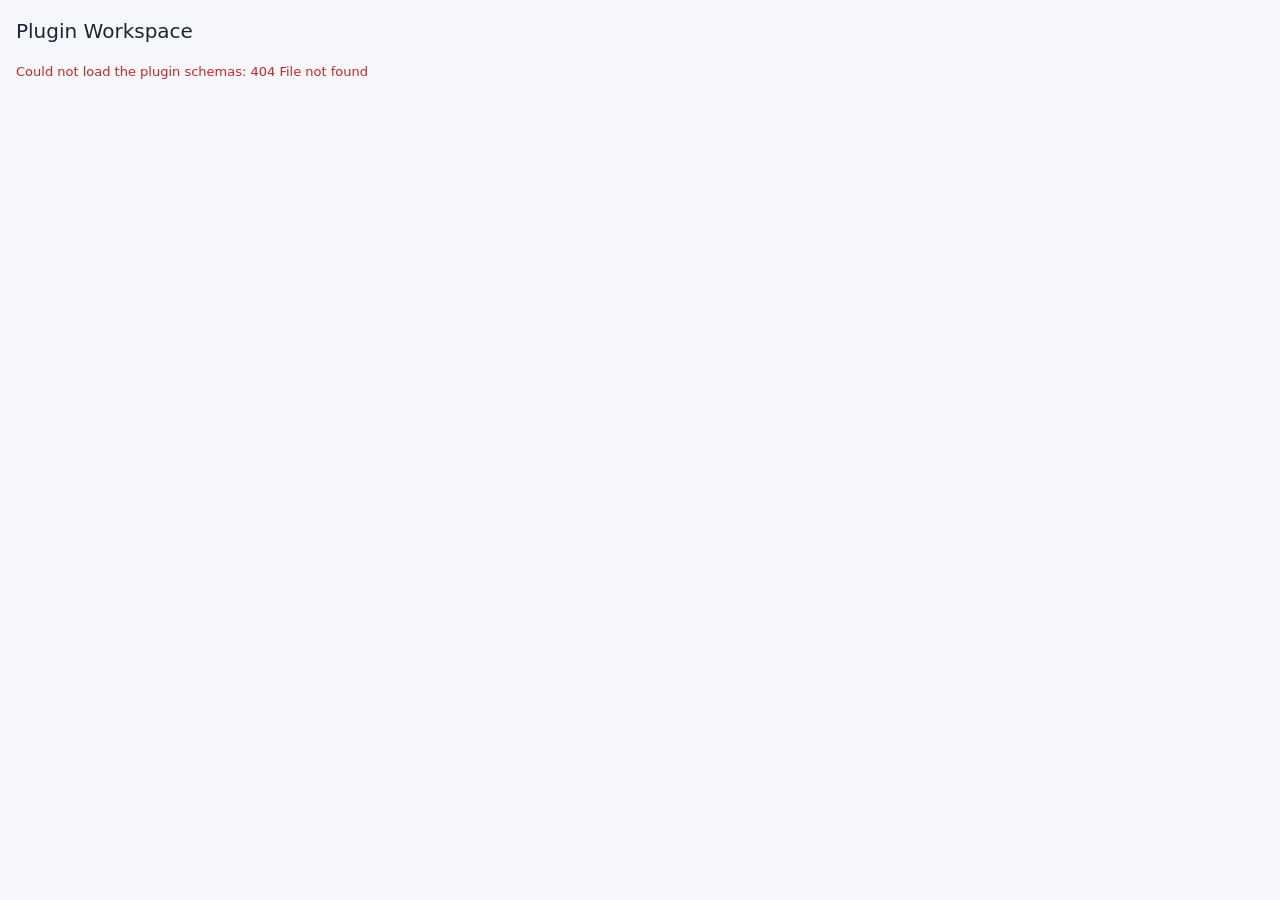
==== src/test_app/dashboards/plugin_workspace/static/index.html @ 032b040e "Add initial implementation of dashboards and external services - Introduced `Lab Monitor` and `Plugi" ====
<!doctype html>
<html lang="en">
<head>
<meta charset="utf-8">
<meta name="viewport" content="width=device-width, initial-scale=1">
<title>Plugin Workspace</title>
<style>
  :root {
    --bg: #f5f7fa;
    --paper: #ffffff;
    --text: #1d2433;
    --muted: #5b6577;
    --primary: #2a4cdf;
    --divider: #dde2ea;
    --error: #c62828;
    --success: #2e7d32;
    --warning: #b26a00;
    --radius: 8px;
    color-scheme: light;
  }
  @media (prefers-color-scheme: dark) {
    :root:not([data-mui-color-scheme="light"]) {
      --bg: #12151c;
      --paper: #1b1f29;
      --text: #e7eaf0;
      --muted: #9aa3b5;
      --primary: #8ea2ff;
      --divider: #2c3240;
      --error: #ef7a7a;
      --success: #7bc47f;
      --warning: #f0b45c;
      color-scheme: dark;
    }
  }
  :root[data-mui-color-scheme="dark"] {
    --bg: #12151c;
    --paper: #1b1f29;
    --text: #e7eaf0;
    --muted: #9aa3b5;
    --primary: #8ea2ff;
    --divider: #2c3240;
    --error: #ef7a7a;
    --success: #7bc47f;
    --warning: #f0b45c;
    color-scheme: dark;
  }
  * { box-sizing: border-box; }
  body {
    margin: 0;
    padding: 16px;
    background: var(--bg);
    color: var(--text);
    font: 14px/1.5 Roboto, system-ui, -apple-system, "Segoe UI", sans-serif;
  }
  a { color: var(--primary); text-decoration: none; }
  a:hover { text-decoration: underline; }
  h1 { font-size: 20px; font-weight: 500; margin: 0; }
  h2 { font-size: 15px; font-weight: 500; margin: 0 0 12px; }
  header {
    display: flex; align-items: center; gap: 12px; flex-wrap: wrap;
    margin-bottom: 16px;
  }
  header .spacer { flex: 1; }
  .user { color: var(--muted); }
  .grid { display: grid; gap: 16px; }
  .tiles { grid-template-columns: repeat(auto-fit, minmax(150px, 1fr)); }
  .cols { grid-template-columns: repeat(auto-fit, minmax(340px, 1fr)); margin-top: 16px; }
  .card {
    background: var(--paper);
    border: 1px solid var(--divider);
    border-radius: var(--radius);
    padding: 16px;
    min-width: 0;
  }
  .tile .label { color: var(--muted); font-size: 12px; text-transform: uppercase; letter-spacing: .04em; }
  .tile .value { font-size: 28px; font-weight: 500; font-variant-numeric: tabular-nums; }
  .bar-row { display: grid; grid-template-columns: minmax(0, 1fr) auto; gap: 2px 8px; margin-bottom: 10px; }
  .bar-row .name { overflow: hidden; text-overflow: ellipsis; white-space: nowrap; }
  .bar-row .count { color: var(--muted); font-variant-numeric: tabular-nums; }
  .bar { grid-column: 1 / -1; height: 6px; border-radius: 3px; background: var(--divider); overflow: hidden; }
  .bar > span { display: block; height: 100%; background: var(--primary); border-radius: 3px; }
  table { width: 100%; border-collapse: collapse; }
  th, td { text-align: left; padding: 6px 8px; border-bottom: 1px solid var(--divider); vertical-align: top; }
  th { color: var(--muted); font-weight: 500; font-size: 12px; }
  td.num, th.num { text-align: right; font-variant-numeric: tabular-nums; }
  tr:last-child td { border-bottom: none; }
  .table-wrap { overflow-x: auto; }
  .sub { color: var(--muted); font-size: 12px; }
  .chip {
    display: inline-block; padding: 0 8px; border-radius: 10px; font-size: 12px;
    border: 1px solid currentColor; white-space: nowrap;
  }
  .chip.ok { color: var(--success); }
  .chip.fail { color: var(--error); }
  .chip.busy { color: var(--warning); }
  .chip.muted { color: var(--muted); }
  form { display: grid; gap: 12px; }
  .row { display: flex; gap: 12px; flex-wrap: wrap; }
  .row > .field { flex: 1 1 200px; }
  .field { display: flex; flex-direction: column; gap: 4px; font-size: 12px; color: var(--muted); min-width: 0; }
  .field .hint { font-size: 12px; }
  .with-unit { display: flex; align-items: center; gap: 6px; }
  .with-unit input { flex: 1; }
  .with-unit .unit { color: var(--muted); font-size: 13px; white-space: nowrap; }
  input, select {
    font: inherit; color: var(--text); background: var(--bg);
    border: 1px solid var(--divider); border-radius: 4px; padding: 6px 8px; min-width: 0; width: 100%;
  }
  fieldset {
    border: 1px solid var(--divider); border-radius: 6px; margin: 0; padding: 12px;
    display: grid; gap: 12px; grid-template-columns: repeat(auto-fit, minmax(200px, 1fr));
  }
  legend { color: var(--muted); font-size: 12px; padding: 0 4px; }
  button {
    font: inherit; font-weight: 500; cursor: pointer;
    border: 1px solid var(--primary); border-radius: 4px; padding: 6px 14px;
    background: var(--primary); color: var(--paper); justify-self: start;
  }
  button.secondary { background: transparent; color: var(--primary); }
  button:disabled { opacity: .5; cursor: default; }
  .status { min-height: 1.5em; font-size: 13px; color: var(--muted); }
  .status.error { color: var(--error); }
  .status.success { color: var(--success); }
  .empty { color: var(--muted); padding: 8px 0; }
  .signed-out { max-width: 520px; margin: 48px auto; text-align: center; }
  .signed-out p { color: var(--muted); }
  [hidden] { display: none !important; }
</style>
</head>
<body>
<header>
  <h1>Plugin Workspace</h1>
  <span class="chip muted" id="plugin" hidden></span>
  <span class="user" id="user"></span>
  <span class="spacer"></span>
  <button class="secondary" id="refresh" type="button" hidden>Refresh</button>
</header>

<div class="status" id="global-status">Loading…</div>

<section class="card signed-out" id="signed-out" hidden>
  <h2>You are not signed in</h2>
  <p>
    This workspace creates projects and entries for the logged-in NOMAD user.
    Sign in to NOMAD, then reload this page.
  </p>
  <p><a id="gui-link" target="_top" href="#">Go to NOMAD</a></p>
</section>

<main id="content" hidden>
  <section class="grid tiles">
    <div class="card tile"><div class="label">Entries</div><div class="value" id="t-entries">–</div></div>
    <div class="card tile"><div class="label">Projects</div><div class="value" id="t-projects">–</div></div>
    <div class="card tile"><div class="label">Published</div><div class="value" id="t-published">–</div></div>
    <div class="card tile"><div class="label">Unpublished</div><div class="value" id="t-unpublished">–</div></div>
    <div class="card tile"><div class="label">Failed processing</div><div class="value" id="t-failed">–</div></div>
  </section>

  <section class="grid cols">
    <div class="card">
      <h2>New entry</h2>
      <form id="entry-form" novalidate>
        <div class="row">
          <label class="field">Project
            <select id="project" required></select>
          </label>
          <label class="field" id="project-name-field" hidden>New project name
            <input id="project-name" maxlength="120" placeholder="e.g. Thin films batch 12">
          </label>
        </div>
        <div class="row">
          <label class="field">Schema
            <select id="schema" required></select>
            <span class="hint" id="schema-description"></span>
          </label>
          <label class="field">Entry name
            <input id="entry-name" required maxlength="120" placeholder="e.g. Sample A-07">
          </label>
        </div>
        <fieldset id="schema-fields" hidden><legend>Values</legend></fieldset>
        <button type="submit" id="create">Create entry</button>
        <div class="status" id="action-status"></div>
      </form>
    </div>

    <div class="card">
      <h2>Entries per schema</h2>
      <div id="schema-counts"></div>
    </div>
  </section>

  <section class="grid cols">
    <div class="card">
      <h2>Latest projects</h2>
      <div class="table-wrap">
        <table>
          <thead><tr><th>Project</th><th class="num">Entries</th><th>Status</th></tr></thead>
          <tbody id="projects"></tbody>
        </table>
      </div>
    </div>

    <div class="card">
      <h2>Latest entries</h2>
      <div class="table-wrap">
        <table>
          <thead><tr><th>Entry</th><th>Schema</th><th>Status</th></tr></thead>
          <tbody id="entries"></tbody>
        </table>
      </div>
    </div>
  </section>
</main>

<script>
(function () {
  'use strict';

  // The dashboard is mounted at {api_base_path}/dashboards/{id_url_safe}/.
  var dashboardBase = window.location.pathname.replace(/(\/dashboards\/[^/]+\/).*$/, '$1');
  var apiBase = dashboardBase.replace(/\/dashboards\/[^/]+\/$/, '');
  var guiBase = findGuiBase();
  var NEW_PROJECT = '__new__';
  var schemas = [];

  var $ = function (id) { return document.getElementById(id); };

  function findGuiBase() {
    // The GUI page embedding us is .../dashboards/{id}; everything before that
    // is the GUI base. The parent is only readable when it is same-origin, the
    // referrer may be reduced to the bare origin when it is not.
    var candidates = [];
    try { candidates.push(window.parent !== window && window.parent.location.href); } catch (e) {}
    candidates.push(document.referrer);
    for (var i = 0; i < candidates.length; i++) {
      var url = candidates[i];
      if (!url) continue;
      var match = url.match(/^(.*?)\/dashboards\//);
      if (match) return match[1];
      if (window.parent !== window) return url.replace(/\/+$/, '');
    }
    return window.location.origin + apiBase + '/gui/v2';
  }

  function adoptParentTheme() {
    if (window.parent === window) return;
    var parentRoot;
    try { parentRoot = window.parent.document.documentElement; } catch (e) { return; }
    var mapping = {
      '--bg': '--mui-palette-background-default',
      '--paper': '--mui-palette-background-paper',
      '--text': '--mui-palette-text-primary',
      '--muted': '--mui-palette-text-secondary',
      '--primary': '--mui-palette-primary-main',
      '--divider': '--mui-palette-divider',
      '--error': '--mui-palette-error-main',
      '--success': '--mui-palette-success-main',
      '--warning': '--mui-palette-warning-main'
    };
    function apply() {
      var root = document.documentElement;
      var scheme = parentRoot.getAttribute('data-mui-color-scheme');
      if (scheme) root.setAttribute('data-mui-color-scheme', scheme);
      var style = window.parent.getComputedStyle(parentRoot);
      Object.keys(mapping).forEach(function (local) {
        var value = style.getPropertyValue(mapping[local]).trim();
        if (value) root.style.setProperty(local, value);
        else root.style.removeProperty(local);
      });
    }
    apply();
    new MutationObserver(apply).observe(parentRoot, {
      attributes: true, attributeFilter: ['data-mui-color-scheme', 'class', 'style']
    });
  }

  function request(url, options) {
    options = options || {};
    options.credentials = 'same-origin';
    // Without it, NOMAD's upload endpoints answer with a plain-text message.
    options.headers = Object.assign({Accept: 'application/json'}, options.headers);
    return fetch(url, options).then(function (response) {
      if (response.ok) return response.json();
      return response.json().catch(function () { return {}; }).then(function (body) {
        var detail = body && body.detail;
        if (Array.isArray(detail)) detail = detail.map(function (d) { return d.msg; }).join('; ');
        var error = new Error(detail || response.status + ' ' + response.statusText);
        error.status = response.status;
        throw error;
      });
    });
  }

  function nomad(path, options) { return request(apiBase + '/api/v1' + path, options); }
  function dashboard(path, options) { return request(dashboardBase + path, options); }

  function el(tag, attrs, children) {
    var node = document.createElement(tag);
    Object.keys(attrs || {}).forEach(function (key) {
      if (key === 'text') node.textContent = attrs[key];
      else node.setAttribute(key, attrs[key]);
    });
    (children || []).forEach(function (child) { if (child) node.appendChild(child); });
    return node;
  }

  function guiLink(path, label) {
    return el('a', {href: guiBase + path, target: '_top', text: label});
  }

  function fmt(n) { return n == null ? '–' : Number(n).toLocaleString(); }

  function ago(iso) {
    if (!iso) return '';
    var seconds = (Date.now() - new Date(iso).getTime()) / 1000;
    var units = [[86400 * 365, 'y'], [86400 * 30, 'mo'], [86400, 'd'], [3600, 'h'], [60, 'min']];
    for (var i = 0; i < units.length; i++) {
      if (seconds >= units[i][0]) return Math.floor(seconds / units[i][0]) + units[i][1] + ' ago';
    }
    return 'just now';
  }

  function statusChip(status, running, published) {
    if (running) return el('span', {class: 'chip busy', text: 'processing'});
    if (status === 'FAILURE') return el('span', {class: 'chip fail', text: 'failed'});
    if (published) return el('span', {class: 'chip ok', text: 'published'});
    return el('span', {class: 'chip muted', text: 'unpublished'});
  }

  function setStatus(id, content, kind) {
    var node = $(id);
    node.replaceChildren();
    if (typeof content === 'string') node.textContent = content;
    else if (content) node.appendChild(content);
    node.className = 'status' + (kind ? ' ' + kind : '');
  }

  function schemaLabel(entryType) {
    var schema = schemas.find(function (s) { return s.name === entryType; });
    return schema ? schema.label : entryType;
  }

  // --- schema form --------------------------------------------------------

  function renderSchemaOptions() {
    var select = $('schema');
    select.replaceChildren();
    schemas.forEach(function (schema, index) {
      select.appendChild(el('option', {value: String(index), text: schema.label}));
    });
    if (!schemas.length) select.appendChild(el('option', {value: '', text: 'This plugin has no entry schemas'}));
    renderSchemaFields();
  }

  function inputFor(field) {
    var id = 'field-' + field.name;
    if (field.kind === 'enum' || field.kind === 'boolean') {
      var options = field.kind === 'enum'
        ? field.options.map(function (o) { return [o, o]; })
        : [['true', 'Yes'], ['false', 'No']];
      return el('select', {id: id}, [el('option', {value: '', text: '–'})].concat(
        options.map(function (o) { return el('option', {value: o[0], text: o[1]}); })
      ));
    }
    var attrs = {id: id};
    if (field.kind === 'number') { attrs.type = 'number'; attrs.step = 'any'; }
    if (field.kind === 'integer') { attrs.type = 'number'; attrs.step = '1'; }
    return el('input', attrs);
  }

  function renderSchemaFields() {
    var schema = schemas[Number($('schema').value)];
    var fieldset = $('schema-fields');
    fieldset.replaceChildren(el('legend', {text: 'Values'}));
    $('schema-description').textContent = (schema && schema.description) || '';
    if (!schema || !schema.fields.length) { fieldset.hidden = true; return; }
    schema.fields.forEach(function (field) {
      var input = inputFor(field);
      var control = field.unit
        ? el('span', {class: 'with-unit'}, [input, el('span', {class: 'unit', text: field.unit})])
        : input;
      var label = el('label', {class: 'field', title: field.description || ''}, [control]);
      label.insertBefore(document.createTextNode(field.label), control);
      fieldset.appendChild(label);
    });
    fieldset.hidden = false;
  }

  function collectValues(schema) {
    var values = {};
    schema.fields.forEach(function (field) {
      var raw = $('field-' + field.name).value.trim();
      if (raw === '') return;
      if (field.kind === 'number' || field.kind === 'integer') {
        var number = Number(raw);
        if (!isFinite(number) || (field.kind === 'integer' && !Number.isInteger(number))) {
          throw new Error(field.label + ' must be a' + (field.kind === 'integer' ? 'n integer.' : ' number.'));
        }
        values[field.name] = number;
      } else if (field.kind === 'boolean') {
        values[field.name] = raw === 'true';
      } else {
        values[field.name] = raw;
      }
    });
    return values;
  }

  // --- rendering ----------------------------------------------------------

  function renderOverview(overview) {
    var user = overview.user;
    $('user').textContent = 'Signed in as ' + (user.name || user.username);
    var published = overview.aggregations.published || {};
    var processStatus = overview.aggregations.process_status || {};
    $('t-entries').textContent = fmt(overview.n_entries);
    $('t-published').textContent = fmt(published.True || 0);
    $('t-unpublished').textContent = fmt(published.False || 0);
    $('t-failed').textContent = fmt(processStatus.FAILURE || 0);

    // Every schema of the plugin, including those without entries yet.
    var counts = overview.aggregations.entry_type || {};
    var max = Math.max.apply(null, schemas.map(function (s) { return counts[s.name] || 0; }).concat([1]));
    var container = $('schema-counts');
    container.replaceChildren();
    schemas.forEach(function (schema) {
      var count = counts[schema.name] || 0;
      container.appendChild(el('div', {class: 'bar-row'}, [
        el('span', {class: 'name', title: schema.m_def, text: schema.label}),
        el('span', {class: 'count', text: fmt(count)}),
        el('div', {class: 'bar'}, [el('span', {style: 'width:' + (100 * count / max) + '%'})])
      ]));
    });

    var tbody = $('entries');
    tbody.replaceChildren();
    if (!overview.recent_entries.length) {
      tbody.appendChild(el('tr', {}, [el('td', {colspan: '3', class: 'empty', text: 'No entries yet.'})]));
    }
    overview.recent_entries.forEach(function (entry) {
      var name = entry.entry_name || entry.mainfile || entry.entry_id;
      tbody.appendChild(el('tr', {}, [
        el('td', {}, [
          guiLink('/projects/' + entry.upload_id + '/entries/' + entry.entry_id, name),
          el('div', {class: 'sub', text: (entry.upload_name || entry.upload_id) + ' · ' + ago(entry.entry_create_time)})
        ]),
        el('td', {text: schemaLabel(entry.entry_type)}),
        el('td', {}, [statusChip(entry.process_status, false, entry.published)])
      ]));
    });
  }

  function renderProjects(response) {
    var projects = response.data;
    $('t-projects').textContent = fmt(response.pagination.total);

    var tbody = $('projects');
    tbody.replaceChildren();
    if (!projects.length) {
      tbody.appendChild(el('tr', {}, [el('td', {colspan: '3', class: 'empty', text: 'No projects yet.'})]));
    }
    projects.slice(0, 8).forEach(function (project) {
      tbody.appendChild(el('tr', {}, [
        el('td', {}, [
          guiLink('/projects/' + project.upload_id, project.upload_name || project.upload_id),
          el('div', {class: 'sub', text: ago(project.upload_create_time)})
        ]),
        el('td', {class: 'num', text: fmt(project.entries)}),
        el('td', {}, [statusChip(project.process_status, project.process_running, project.published)])
      ]));
    });
  }

  function renderProjectOptions(projects, selected) {
    var select = $('project');
    var previous = selected || select.value;
    select.replaceChildren();
    projects.forEach(function (project) {
      select.appendChild(el('option', {value: project.upload_id, text: project.upload_name || project.upload_id}));
    });
    select.appendChild(el('option', {value: NEW_PROJECT, text: '＋ New project…'}));
    var known = projects.some(function (p) { return p.upload_id === previous; });
    select.value = known || previous === NEW_PROJECT ? previous : (projects.length ? projects[0].upload_id : NEW_PROJECT);
    toggleProjectName();
  }

  function toggleProjectName() {
    var isNew = $('project').value === NEW_PROJECT;
    $('project-name-field').hidden = !isNew;
    $('project-name').required = isNew;
  }

  function load(selectedProject) {
    return Promise.all([
      dashboard('api/overview'),
      nomad('/uploads?page_size=100&order_by=upload_create_time&order=desc')
    ]).then(function (results) {
      renderOverview(results[0]);
      renderProjects(results[1]);
      renderProjectOptions(results[1].data.filter(function (p) { return !p.published; }), selectedProject);
      $('content').hidden = false;
      $('refresh').hidden = false;
      $('signed-out').hidden = true;
      setStatus('global-status', '');
    }).catch(function (error) {
      if (error.status === 401) {
        $('content').hidden = true;
        $('refresh').hidden = true;
        $('signed-out').hidden = false;
        $('user').textContent = '';
        $('gui-link').href = guiBase + '/';
        setStatus('global-status', '');
      } else {
        setStatus('global-status', 'Could not load data: ' + error.message, 'error');
      }
    });
  }

  // --- actions ------------------------------------------------------------

  function waitForProcessing(uploadId, deadline) {
    return nomad('/uploads/' + uploadId).then(function (response) {
      if (!response.data.process_running) return response.data;
      if (Date.now() > deadline) throw new Error('The project is still processing, try again shortly.');
      return new Promise(function (resolve) { setTimeout(resolve, 1000); })
        .then(function () { return waitForProcessing(uploadId, deadline); });
    });
  }

  function ensureProject() {
    if ($('project').value !== NEW_PROJECT) return Promise.resolve($('project').value);
    var name = $('project-name').value.trim();
    setStatus('action-status', 'Creating project "' + name + '"…');
    return nomad('/uploads?upload_name=' + encodeURIComponent(name), {method: 'POST'})
      .then(function (response) {
        return waitForProcessing(response.upload_id, Date.now() + 30000)
          .then(function () { return response.upload_id; });
      });
  }

  function createEntry(projectId, schema, entryName, values) {
    // Same request the NOMAD GUI makes for "create entry from schema".
    var slug = entryName.toLowerCase().replace(/[^a-z0-9]+/g, '-').replace(/^-|-$/g, '') || 'entry';
    var fileName = slug + '.archive.json';
    var archive = {data: Object.assign({m_def: schema.m_def}, values)};
    if (schema.fields.some(function (f) { return f.name === 'name'; }) && !('name' in values)) {
      archive.data.name = entryName;
    }
    setStatus('action-status', 'Creating ' + fileName + '…');
    return nomad(
      '/uploads/' + projectId + '/raw/?file_name=' + encodeURIComponent(fileName) +
        '&overwrite_if_exists=false&wait_for_processing=true',
      {method: 'PUT', headers: {'Content-Type': 'application/json'}, body: JSON.stringify(archive)}
    ).then(function (response) {
      var processing = response.processing || {};
      var entry = processing.entry || {};
      var entryId = processing.entry_id || entry.entry_id;
      var status = processing.process_status || entry.process_status;
      if (!entryId) throw new Error('NOMAD did not return an entry id.');
      if (status && status !== 'SUCCESS') {
        throw new Error((processing.errors || entry.errors || []).join(', ') || 'Processing failed.');
      }
      return entryId;
    });
  }

  $('project').addEventListener('change', toggleProjectName);
  $('schema').addEventListener('change', renderSchemaFields);

  $('entry-form').addEventListener('submit', function (event) {
    event.preventDefault();
    var form = event.target;
    if (!form.reportValidity()) return;
    var schema = schemas[Number($('schema').value)];
    var entryName = $('entry-name').value.trim();
    var values;
    try { values = collectValues(schema); } catch (error) {
      setStatus('action-status', error.message, 'error');
      return;
    }

    var button = $('create');
    button.disabled = true;
    var projectId;
    ensureProject()
      .then(function (id) {
        projectId = id;
        return createEntry(projectId, schema, entryName, values);
      })
      .then(function (entryId) {
        $('entry-name').value = '';
        $('project-name').value = '';
        renderSchemaFields();
        return load(projectId).then(function () {
          var message = el('span', {}, [
            document.createTextNode('Created ' + schema.label + ' "' + entryName + '". '),
            guiLink('/projects/' + projectId + '/entries/' + entryId, 'Open entry')
          ]);
          setStatus('action-status', message, 'success');
        });
      })
      .catch(function (error) {
        setStatus('action-status', 'Could not create the entry: ' + error.message, 'error');
        // A new project may exist even if the entry failed.
        if (projectId) load(projectId);
      })
      .finally(function () { button.disabled = false; });
  });

  $('refresh').addEventListener('click', function () { load(); });

  adoptParentTheme();
  dashboard('api/plugin').then(function (response) {
    schemas = response.schemas;
    var plugin = response.plugin;
    $('plugin').textContent = plugin.name + (plugin.version ? ' ' + plugin.version : '');
    $('plugin').title = plugin.description || '';
    $('plugin').hidden = false;
    renderSchemaOptions();
    return load();
  }).catch(function (error) {
    setStatus('global-status', 'Could not load the plugin schemas: ' + error.message, 'error');
  });
})();
</script>
</body>
</html>
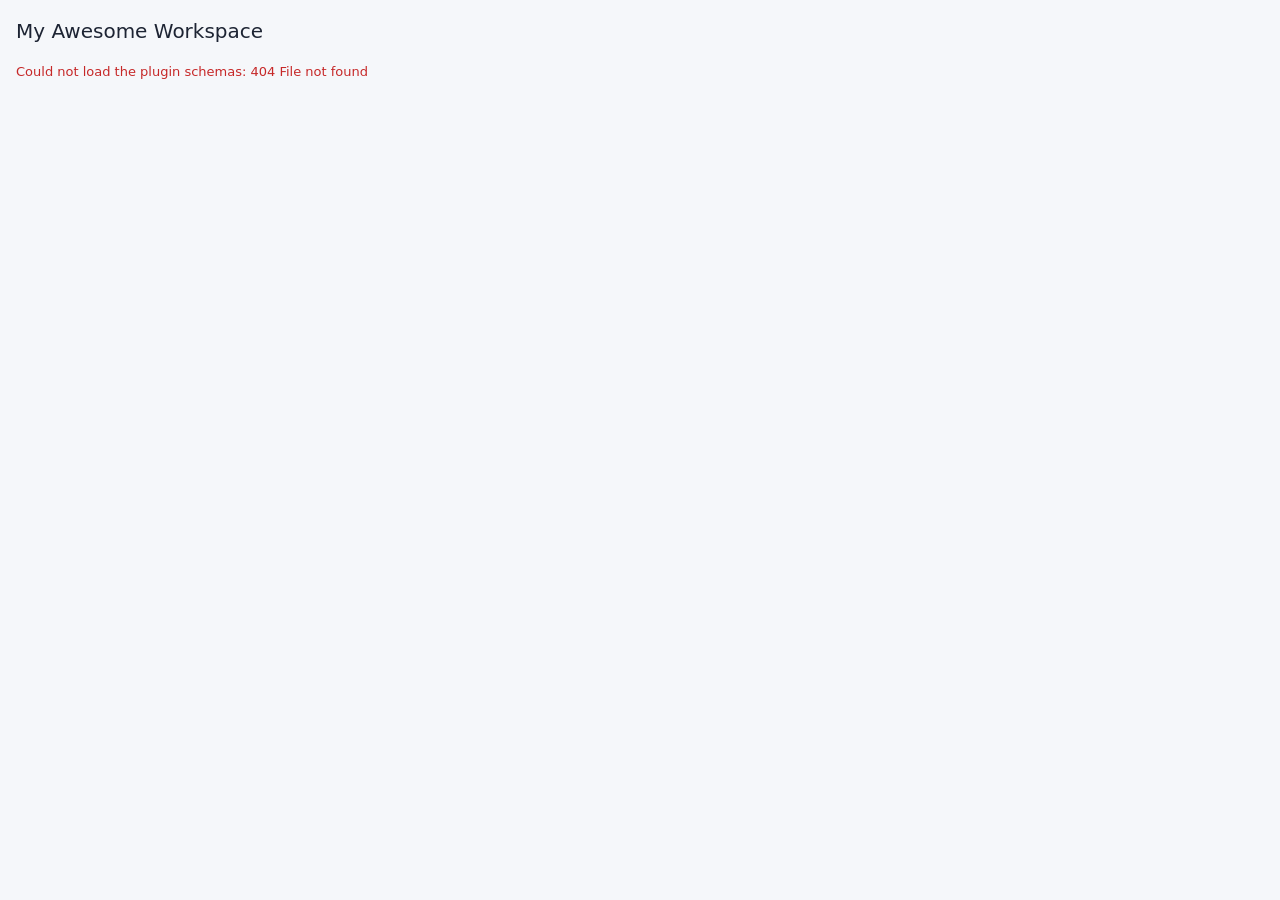
==== commit 13ce8d8a: "Remove deprecated Public Data Explorer implementation and refactor related components." ====
--- a/src/test_app/dashboards/plugin_workspace/static/index.html
+++ b/src/test_app/dashboards/plugin_workspace/static/index.html
@@ -3,7 +3,7 @@
 <head>
 <meta charset="utf-8">
 <meta name="viewport" content="width=device-width, initial-scale=1">
-<title>Plugin Workspace</title>
+<title>My Awesome Workspace</title>
 <style>
   :root {
     --bg: #f5f7fa;
@@ -129,7 +129,7 @@
 </head>
 <body>
 <header>
-  <h1>Plugin Workspace</h1>
+  <h1>My Awesome Workspace</h1>
   <span class="chip muted" id="plugin" hidden></span>
   <span class="user" id="user"></span>
   <span class="spacer"></span>
@@ -272,6 +272,21 @@
     new MutationObserver(apply).observe(parentRoot, {
       attributes: true, attributeFilter: ['data-mui-color-scheme', 'class', 'style']
     });
+    return apply;
+  }
+
+  function followGuiColorMode(reapplyParentTheme) {
+    // The GUI posts its color mode to embedded dashboards, which works across
+    // origins too. Answering our request, and again on every switch.
+    if (window.parent === window) return;
+    window.addEventListener('message', function (event) {
+      var message = event.data;
+      if (event.source !== window.parent || !message || message.type !== 'nomad:color-mode') return;
+      if (message.mode !== 'light' && message.mode !== 'dark') return;
+      document.documentElement.setAttribute('data-mui-color-scheme', message.mode);
+      if (reapplyParentTheme) reapplyParentTheme();
+    });
+    window.parent.postMessage({type: 'nomad:color-mode-request'}, '*');
   }
 
   function request(url, options) {
@@ -609,7 +624,7 @@
 
   $('refresh').addEventListener('click', function () { load(); });
 
-  adoptParentTheme();
+  followGuiColorMode(adoptParentTheme());
   dashboard('api/plugin').then(function (response) {
     schemas = response.schemas;
     var plugin = response.plugin;
